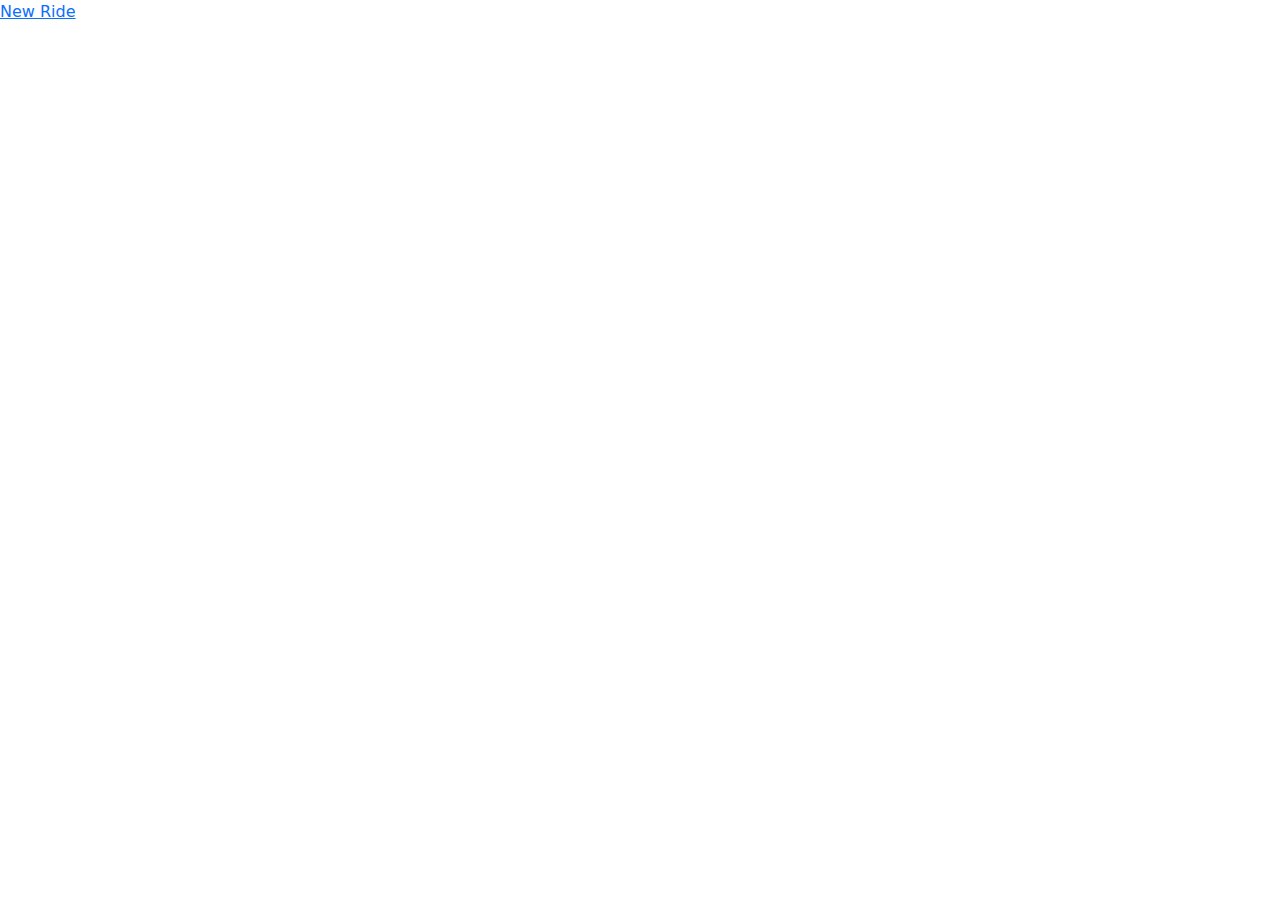
==== index.html @ ec614ac6 "The ngrok was added" ====
<!DOCTYPE html>
<html lang="en">
<head>
    <meta charset="UTF-8">
    <meta name="viewport" content="width=device-width, initial-scale=1.0">
    <title>Ride</title>
    <link href="https://cdn.jsdelivr.net/npm/bootstrap@5.3.3/dist/css/bootstrap.min.css" rel="stylesheet" integrity="sha384-QWTKZyjpPEjISv5WaRU9OFeRpok6YctnYmDr5pNlyT2bRjXh0JMhjY6hW+ALEwIH" crossorigin="anonymous">
</head>
<body>
    <a href="speeddometer.html">New Ride</a>
</body>
</html>
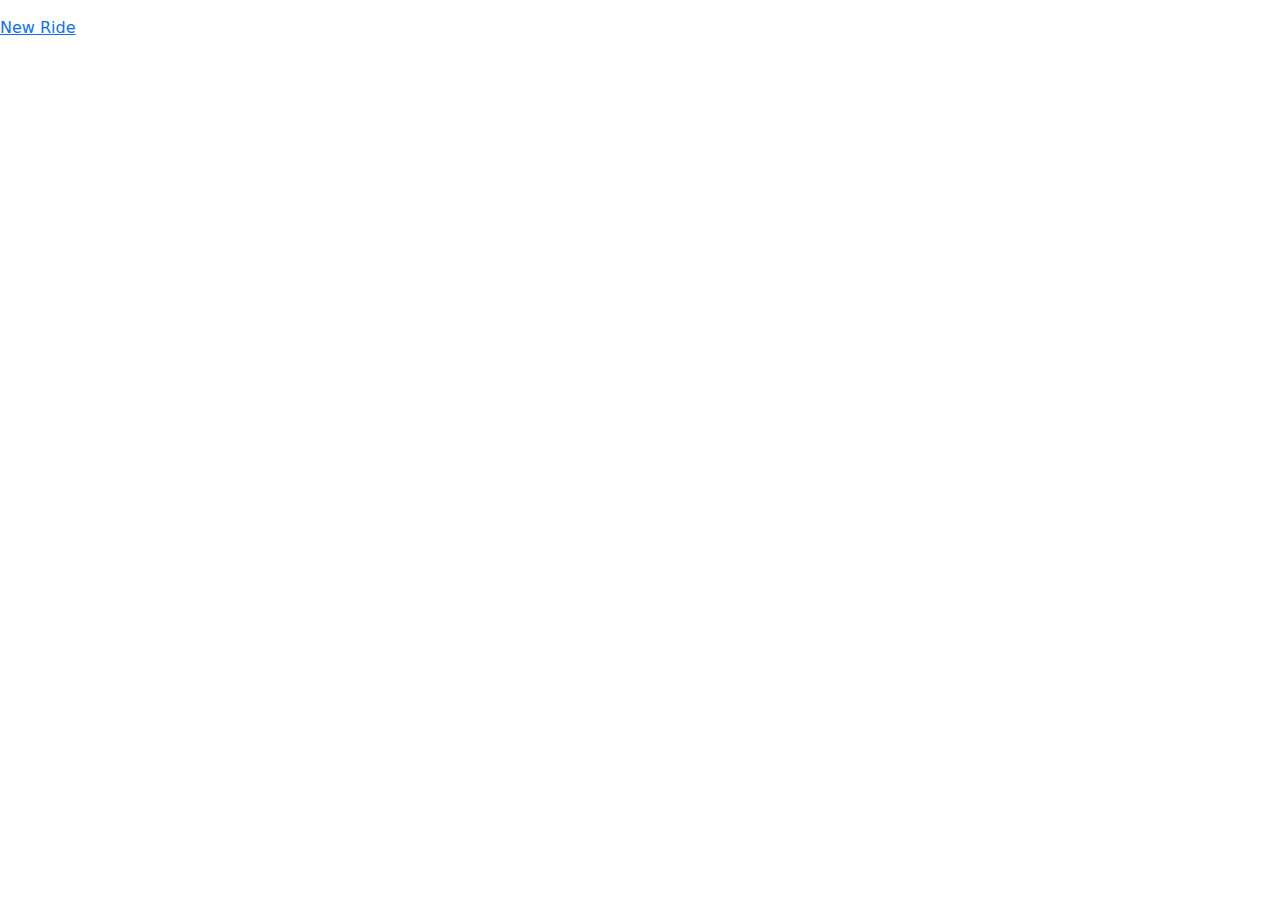
==== commit 6a54e499: "the list was created" ====
--- a/index.html
+++ b/index.html
@@ -7,6 +7,13 @@
     <link href="https://cdn.jsdelivr.net/npm/bootstrap@5.3.3/dist/css/bootstrap.min.css" rel="stylesheet" integrity="sha384-QWTKZyjpPEjISv5WaRU9OFeRpok6YctnYmDr5pNlyT2bRjXh0JMhjY6hW+ALEwIH" crossorigin="anonymous">
 </head>
 <body>
+
+    <ul id="rideList">
+
+    </ul>
     <a href="speeddometer.html">New Ride</a>
+
+    <script src="./storage.js"></script>
+    <script src="./index.js"></script>
 </body>
 </html>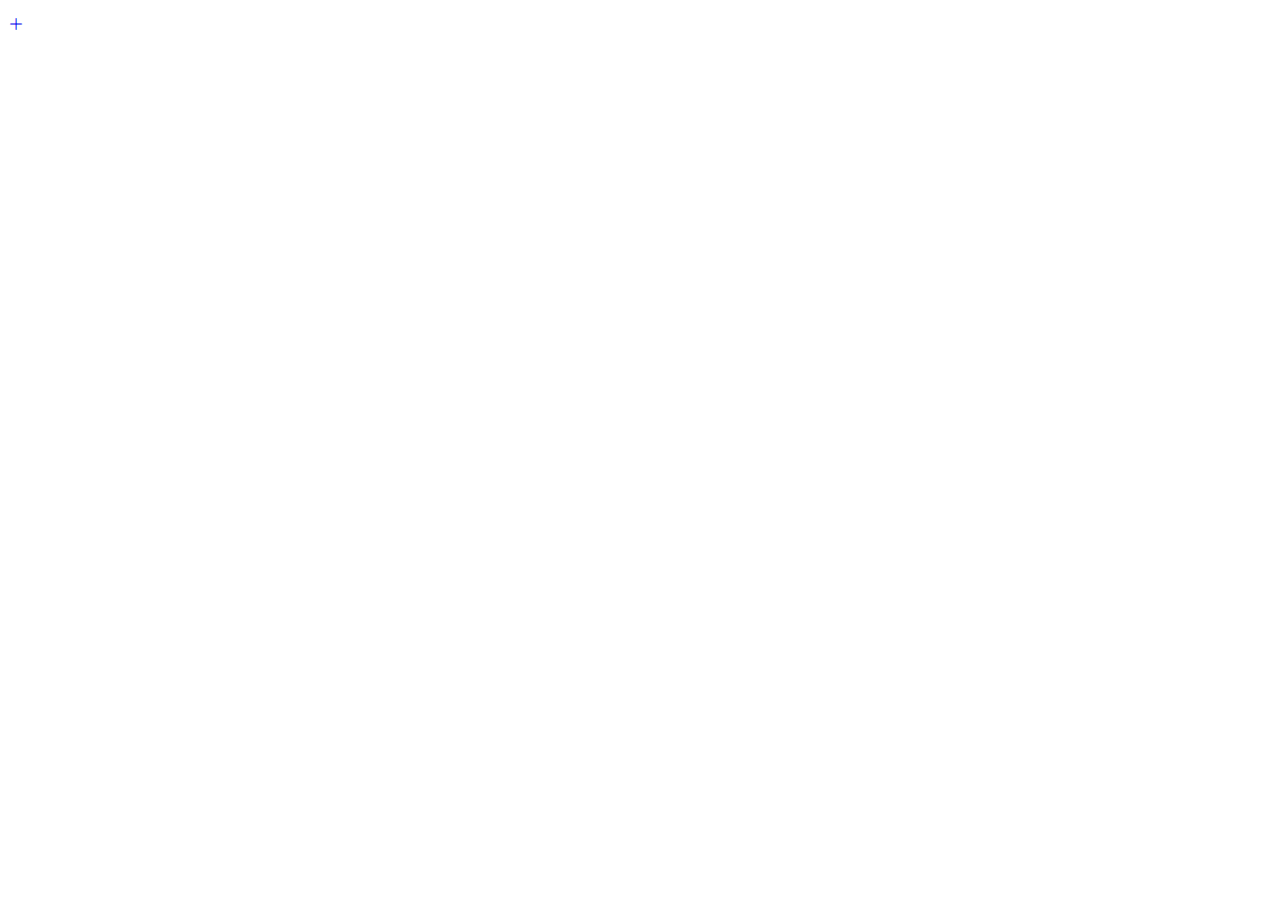
==== commit bb01b718: "finish the project" ====
--- a/index.html
+++ b/index.html
@@ -1,19 +1,39 @@
 <!DOCTYPE html>
 <html lang="en">
+
 <head>
     <meta charset="UTF-8">
+    <meta http-equiv="X-UA-Compatible" content="IE=edge">
     <meta name="viewport" content="width=device-width, initial-scale=1.0">
     <title>Ride</title>
-    <link href="https://cdn.jsdelivr.net/npm/bootstrap@5.3.3/dist/css/bootstrap.min.css" rel="stylesheet" integrity="sha384-QWTKZyjpPEjISv5WaRU9OFeRpok6YctnYmDr5pNlyT2bRjXh0JMhjY6hW+ALEwIH" crossorigin="anonymous">
+
+    <link href="https://cdn.jsdelivr.net/npm/bootstrap@5.3.0-alpha3/dist/css/bootstrap.min.css" rel="stylesheet"
+        integrity="sha384-KK94CHFLLe+nY2dmCWGMq91rCGa5gtU4mk92HdvYe+M/SXH301p5ILy+dN9+nJOZ" crossorigin="anonymous">
+
+    <link rel="stylesheet" href="./global.css">
+    <link rel="stylesheet" href="https://unpkg.com/leaflet@1.9.3/dist/leaflet.css"
+        integrity="sha256-kLaT2GOSpHechhsozzB+flnD+zUyjE2LlfWPgU04xyI=" crossorigin="" />
 </head>
+
 <body>
 
-    <ul id="rideList">
+    <ul id="rideList" class="list-group list-group-flush ">
 
     </ul>
-    <a href="speeddometer.html">New Ride</a>
 
+
+    <a href="./speedometer.html" class="btn btn-primary
+     rounded-circle 
+    position-fixed bottom-0 end-0 m-4" style="z-index: 999;">
+        <i class="bi bi-plus-lg display-1"></i>
+    </a>
+    <!-- Make sure you put this AFTER Leaflet's CSS -->
+    <script src="https://unpkg.com/leaflet@1.9.3/dist/leaflet.js"
+        integrity="sha256-WBkoXOwTeyKclOHuWtc+i2uENFpDZ9YPdf5Hf+D7ewM=" crossorigin=""></script>
     <script src="./storage.js"></script>
+    <script src="./dataManager.js"></script>
     <script src="./index.js"></script>
+
 </body>
+
 </html>--- a/global.css
+++ b/global.css
@@ -0,0 +1,31 @@
+@import url("https://cdn.jsdelivr.net/npm/bootstrap-icons@1.10.4/font/bootstrap-icons.css");
+
+:root,
+[data-bs-theme=light] {
+
+    --bs-primary-rgb: 41, 197, 207
+}
+
+.btn-primary {
+
+    --bs-btn-color: #fff;
+    --bs-btn-bg: #29c5cf;
+    --bs-btn-border-color: #29c5cf;
+    --bs-btn-hover-color: #fff;
+    --bs-btn-hover-bg: #20858c;
+    --bs-btn-hover-border-color: #20858c;
+    --bs-btn-focus-shadow-rgb: 49, 132, 253;
+    --bs-btn-active-color: #fff;
+    --bs-btn-active-bg: #20858c;
+    --bs-btn-active-border-color: #20858c;
+    --bs-btn-active-shadow: inset 0 3px 5px rgba(0, 0, 0, 0.125);
+    --bs-btn-disabled-color: #fff;
+    --bs-btn-disabled-bg: #29c5cf;
+    --bs-btn-disabled-border-color: #29c5cf;
+
+}
+
+#mapDetail {
+    height: 300px;
+    background-color: #ccc;
+}